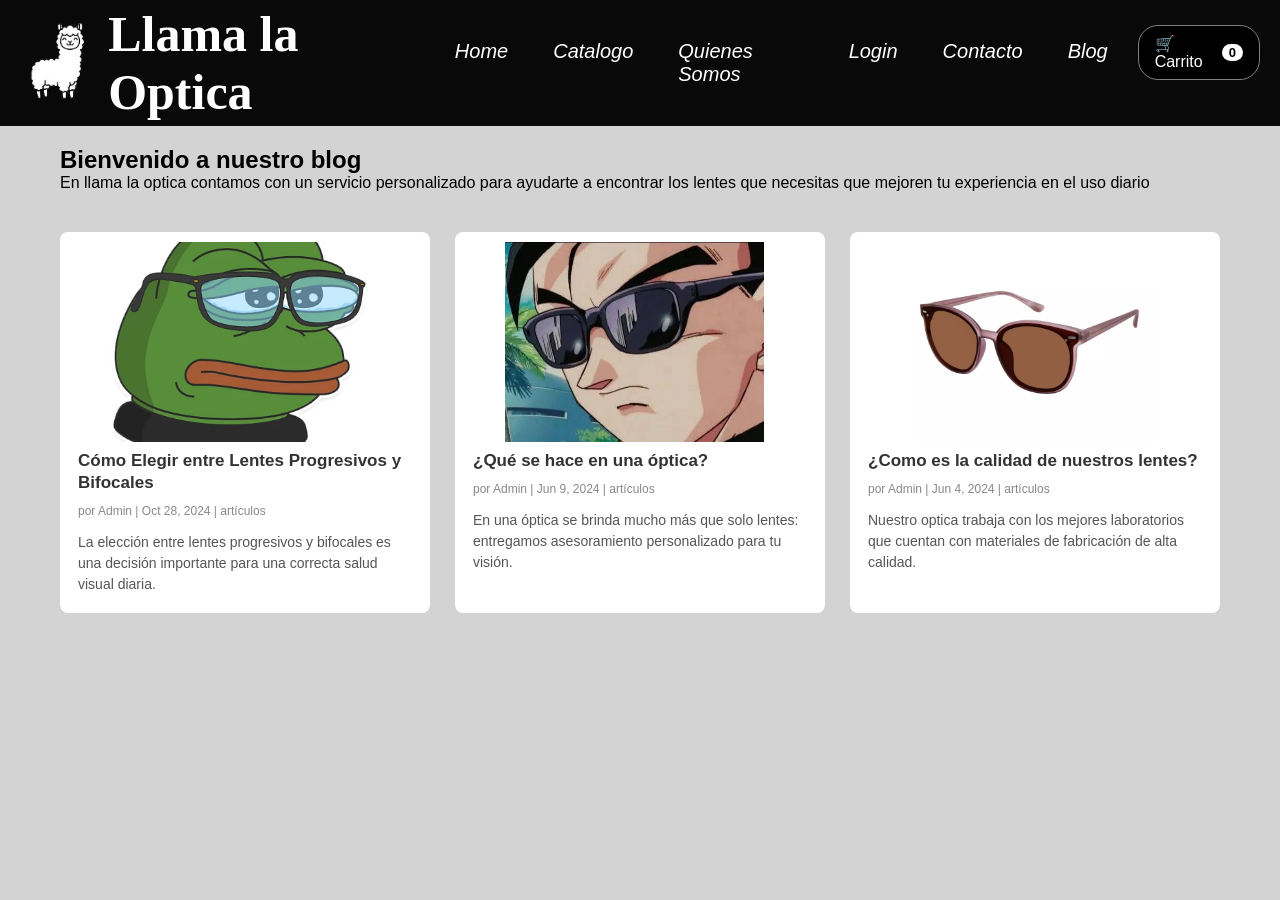
==== blog.html @ be264707 "Creacion del carrito de compras y su contador en el menu de navegacion, ademas de una reestructuraci" ====
<!DOCTYPE html>
<html lang="es">
<head>
    <meta charset="UTF-8">
    <meta name="viewport" content="width=device-width, initial-scale=1.0">
    <title>Blog - Llama la Óptica</title>
    <link rel="stylesheet" href="css/estilos.css">
    <link rel="stylesheet" href="css/blog.css">
</head>
<body>
    
    <nav>
        <div class="marca">
            <img src="img/logo.png" alt="Logo de la tienda" class="logo">
            <span>Llama la Optica</span>
        </div>  
        <ul>
            <li><a href="index.html">Home</a></li>
            <li><a href="catalogo.html">Catalogo</a></li>
            <li><a href="quienes_somos.html">Quienes Somos</a></li>
            <li><a href="login.html">Login</a></li>
            <li><a href="contacto.html">Contacto</a></li>
            <li><a href="blog.html">Blog</a></li>
            <li>
             <a href="contacto.html" class="btn-carrito-nav">
                🛒 Carrito <span id="contador-carrito" class="badge">0</span>
              </a>
            </li>
        </ul>
    </nav>

    <main>
        <section class="Bienvenida">
            <h1>Bienvenido a nuestro blog</h1>
            <p>En llama la optica contamos con un servicio 
                personalizado para ayudarte a encontrar
                los lentes que necesitas que mejoren tu
                experiencia en el uso diario</p>
        </section>

        <section class="info-blog">
            <!-- Contenedor grid que faltaba abrir -->
            <div class="contenedor-tarjetas">

                <!-- Tarjeta 1 -->
                <div class="tarjeta-blog">
                    <div class="img-wrapper">
                        <img src="img/blog1.jpg" alt="Cuidado de lentes">
                    </div>
                    <div class="contenido">
                        <h4>Cómo Elegir entre Lentes Progresivos y Bifocales</h4>
                        <p class="meta">por Admin | Oct 28, 2024 | artículos</p>
                        <p>La elección entre lentes progresivos y bifocales es una decisión importante para una correcta salud visual diaria.</p>
                    </div>
                </div>

                <!-- Tarjeta 2 -->
                <div class="tarjeta-blog">
                    <div class="img-wrapper">
                        <img src="img/blog2.jpg" alt="Atención óptica">
                    </div>
                    <div class="contenido">
                        <h4>¿Qué se hace en una óptica?</h4>
                        <p class="meta">por Admin | Jun 9, 2024 | artículos</p>
                        <p>En una óptica se brinda mucho más que solo lentes: entregamos asesoramiento personalizado para tu visión.</p>
                    </div>
                </div>

                <!-- Tarjeta 3 -->
                <div class="tarjeta-blog">
                    <div class="img-wrapper">
                        <img src="img/Lentes3.jpg" alt="Ópticas Santiago">
                    </div>
                    <div class="contenido">
                        <h4>¿Como es la calidad de nuestros lentes? </h4>
                        <p class="meta">por Admin | Jun 4, 2024 | artículos</p>
                        <p>Nuestro optica trabaja con los mejores laboratorios que cuentan con materiales de fabricación de alta calidad.</p>
                    </div>
                </div>

            </div>
        </section>
    </main>   
    <script src="js/carrito.js"></script>

</body>
</html>
---- css/estilos.css ----
@import url(cabecera.css);
@import url(menu.css);
@import url(pie.css     );
@import url(contacto.css);
@import url(blog.css);
@import url(carrito.css);
@import url(catalogo.css);

* {
    margin: 0;
    padding: 0;
    font-family: Arial, Helvetica, sans-serif;
    box-sizing: border-box;
}

body {
    background-color: lightgray;

}

body {
  min-height: 100vh;           /* Obliga a la página a medir el 100% del alto de la pantalla */
  display: flex;
  flex-direction: column;
  background-color: lightgray;
}

main {
  flex: 1;                     /* Hace que el contenido del medio crezca y empuje el footer al fondo */
}
.Bienvenida{
    padding: 0 40px;
    margin: 20px;
}

/* Si es pantalla de PC (grande) */
@media (min-width: 769px) {
  body {
    background-image: url('../img/Fondo3.jpg');
    background-size: cover;
  }
}

/* Si es pantalla de celular (chica) */
@media (max-width: 480px) {
  body {
    background-image: none;      /* Quita la foto pesada */
    background-color: lightgray; /* Deja un fondo gris simple */
  }
}
---- css/blog.css ----
.info-blog {
  max-width: 1200px;
  margin: 40px auto;
  padding: 0 20px;
}

.info-blog h2 {
  font-size: 24px;
  margin-bottom: 25px;
  color: #222;
}

/* Grilla de 3 columnas para alinear las tarjetas */
.contenedor-tarjetas {
  display: grid;
  grid-template-columns: repeat(3, 1fr);
  gap: 25px;
}

/* Tarjeta individual */
.tarjeta-blog {
  background-color: white;
  border-radius: 8px;
  overflow: hidden; /* Corta la imagen para respetar las esquinas redondeadas */
  display: flex;
  flex-direction: column;
  transition: transform 0.3s ease;
}

.tarjeta-blog:hover {
  transform: translateY(-4px);
}

/* Contenedor e imagen superior */
.img-wrapper {
  width: 100%;
  height: 200px;
}

.tarjeta-blog img {
  width: 70%;
  height: 100%;
  object-fit: cover; /* Mantiene la proporción sin deformar la foto */
  display: block;
  margin-left: 50px;
  margin-top: 10px;
}

/* Contenido de texto */
.tarjeta-blog .contenido {
  padding: 18px;
  text-align: left; /* Alineado natural a la izquierda como la referencia */
}

.tarjeta-blog h4 {
  font-size: 17px;
  font-weight: 600;
  color: #333;
  margin-bottom: 8px;
  line-height: 1.3;
}

.tarjeta-blog .meta {
  font-size: 12px;
  color: #888;
  margin-bottom: 12px;
}

.tarjeta-blog p {
  font-size: 14px;
  color: #555;
  line-height: 1.5;
  margin: 0;
}
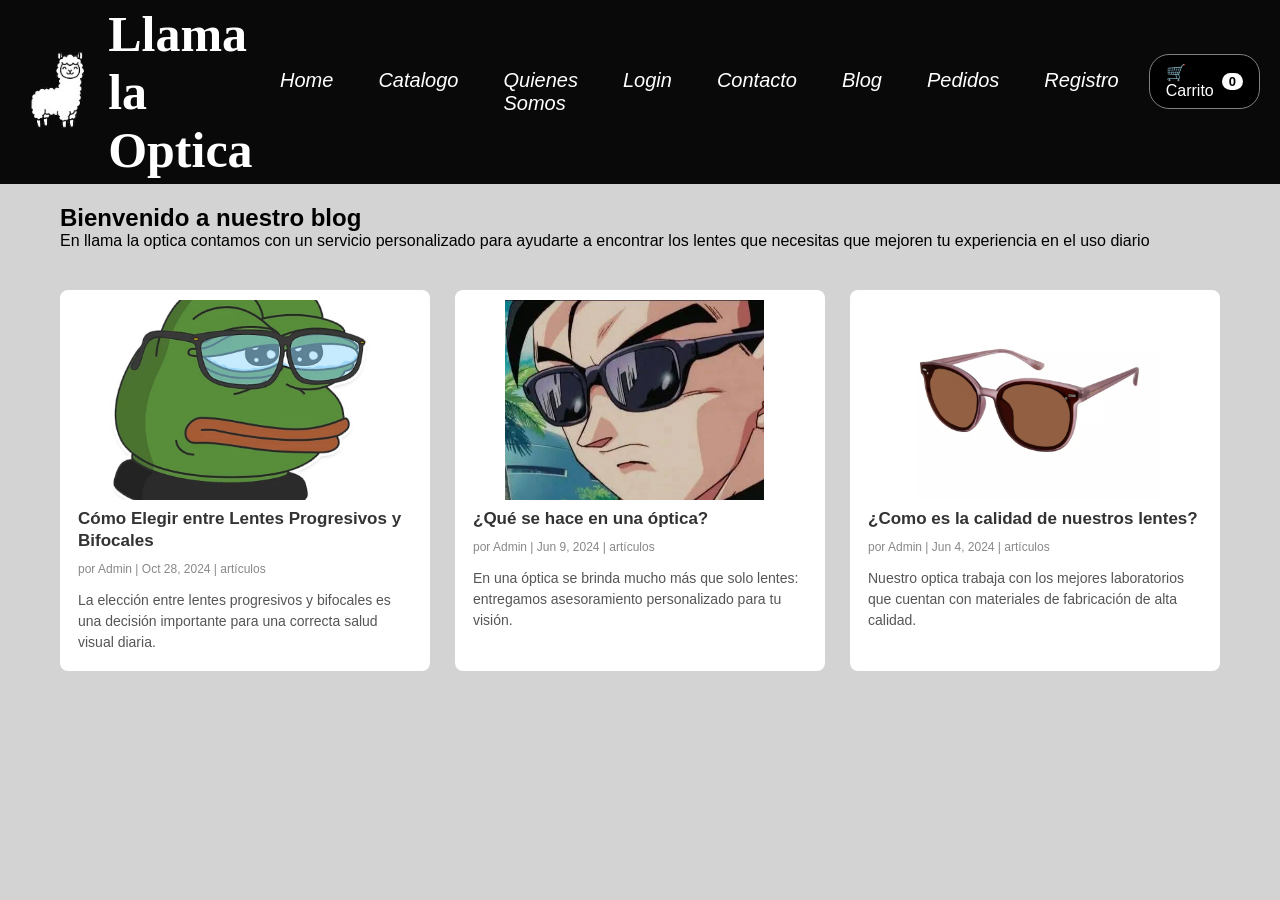
==== commit ccd781ca: "Proyecto final" ====
--- a/blog.html
+++ b/blog.html
@@ -21,14 +21,15 @@
             <li><a href="login.html">Login</a></li>
             <li><a href="contacto.html">Contacto</a></li>
             <li><a href="blog.html">Blog</a></li>
+            <li><a href="pedido.html">Pedidos</a></li>
+            <li><a href="registro.html">Registro</a></li>
             <li>
-             <a href="contacto.html" class="btn-carrito-nav">
-                🛒 Carrito <span id="contador-carrito" class="badge">0</span>
-              </a>
+                <a href="contacto.html" class="btn-carrito-nav">
+                    🛒 Carrito <span id="contador-carrito" class="badge">0</span>
+                </a>
             </li>
         </ul>
     </nav>
-
     <main>
         <section class="Bienvenida">
             <h1>Bienvenido a nuestro blog</h1>
@@ -82,6 +83,7 @@
         </section>
     </main>   
     <script src="js/carrito.js"></script>
+    <script src="js/cargar_pedido.js"></script>
 
 </body>
 </html>
--- a/css/estilos.css
+++ b/css/estilos.css
@@ -7,12 +7,41 @@
 @import url(catalogo.css);
 
 * {
-    margin: 0;
+     margin: 0;
     padding: 0;
     font-family: Arial, Helvetica, sans-serif;
     box-sizing: border-box;
 }
+@media (max-width: 768px) {
+  /* 1. Menú de navegación: pasa de horizontal a lista vertical centrada */
+  nav {
+    flex-direction: column;
+    gap: 15px;
+    padding: 15px;
+  }
 
+  nav ul {
+    flex-wrap: wrap;
+    justify-content: center;
+    gap: 10px;
+    padding: 0;
+  }
+
+  /* 2. Catálogo: si tienes tarjetas de productos, se acomodan solas */
+  .contenedor-tarjetas,
+  .catalogo-grid {
+    display: grid;
+    grid-template-columns: 1fr; /* 1 columna en celular en vez de 3 o 4 */
+    gap: 20px;
+    padding: 10px;
+  }
+
+  /* 3. Evita desbordes horizontales de imágenes */
+  img {
+    max-width: 100%;
+    height: auto;
+  }
+}
 body {
     background-color: lightgray;
 
